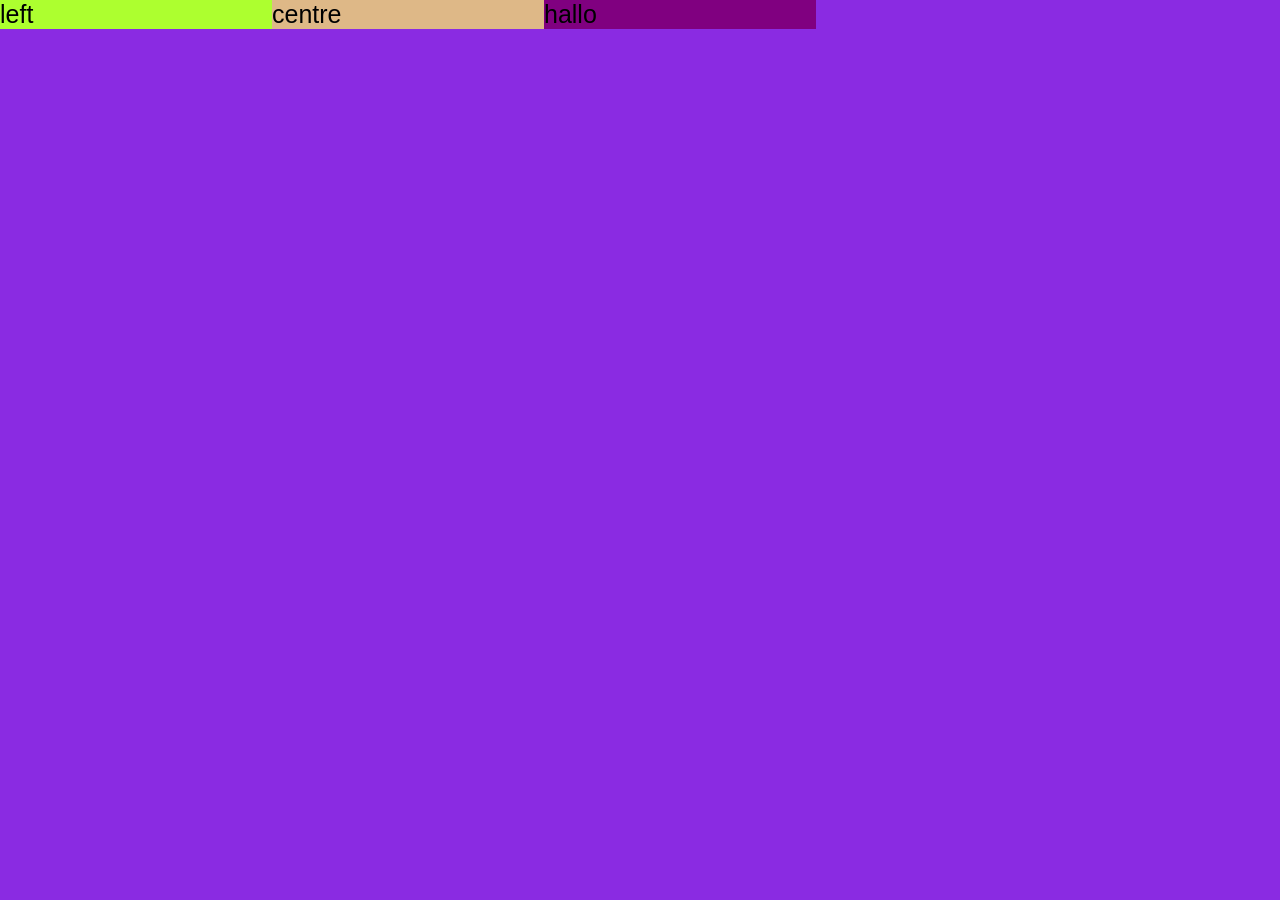
==== examples.html @ f03e0509 "Add files via upload" ====
<!DOCTYPE html>
<html lang="en">

<head>
    <meta charset="UTF-8">
    <meta name="viewport" content="width=device-width, initial-scale=1.0">
    <title>Example</title>
    <link rel="stylesheet" href="./styles/main.css">
</head>

<body>
    <!-- you can wrap stuff in a div inside div (nesting) -->
    <div class="layout">
        <div class="left">
            <p>left</p>
        </div>


        <div class="middle">
            <p>centre</p>
        </div>


        <div class="right">
            <p>hallo</p>
        </div>
    </div>

</body>

</html>
---- styles/main.css ----
/* different to html.... selectors */
body{
    background-color: blueviolet;
font-family: "comic sans ms",'Lucida Sans', 'Lucida Sans Regular', 'Lucida Grande', 'Lucida Sans Unicode', Geneva, Verdana, sans-serif;
/* single or double quotes used for those of multiple words */
}
/* must add css file to html file */

/* in order to change color of the text: paragrpahs */
p{
color: black;
/* all this fam is fallback bruh */
}

a{
    color: aqua;
}   

.home-button{
    background-color: aqua;
    padding: 10px;
    display: inline-block;
    text-align: center;
}

.Randal{
    /* uniform resource locator */
    background-image: url("../images/remmy.png");
    background-size: 25%;
    padding: 10px;
    display: inline-block;
    text-align: center;
}

.Randal:hover{
    border: 10px outset white;

}

.home-button:hover{
    border: 10px inset red;
}

.interests img{
    width: 25%;
    height: 3cm;
}



*{
    margin: 0;
    font: bold;
    font-size: 25px;
}

/* shift delete to delete whole line, padding deletes lists */
/* all elements have headings and margins, and to get rid of them on everything, 
select everything with * */


.header{
    background-color: goldenrod;
    text-align: center;
    padding: 1.5cm;


    /* you can do height in percentages */
    border: 10px outset goldenrod;
    background-image: url("../images/remmy.png"); 
    background-size: 25%;
    /* do ../ to go back */
}

.header h1{ 
    background-color: aqua;
    display: inline;
    padding: 10px;
    border-radius: 150px;
    border: 10px dotted violet;
}

.hidden-link{
    color: goldenrod;
    text-decoration: none;
    cursor: default;
} 
/* this is the hidden link  */


.blue-text, b, strong{
    color: white;
    /* you can use pixel size (px), in, cm, millimeters */
   font-size: 67px;
    font-family: "ms gothic", 'Courier New', Courier, monospace;
}
/* to change text inside body just change font inside body */
/* to move stuff do like alt and arrow keys */

.layout{
    display: grid;
    grid-template-columns: 1fr 1fr 1fr 15% 1fr;
}
/* fr = fraction, guesses the numbers instead of u doing it lolz */

.left {
    background-color: greenyellow;
}

.middle{
    background-color: burlywood;
}

.right{
    background-color: purple;
}
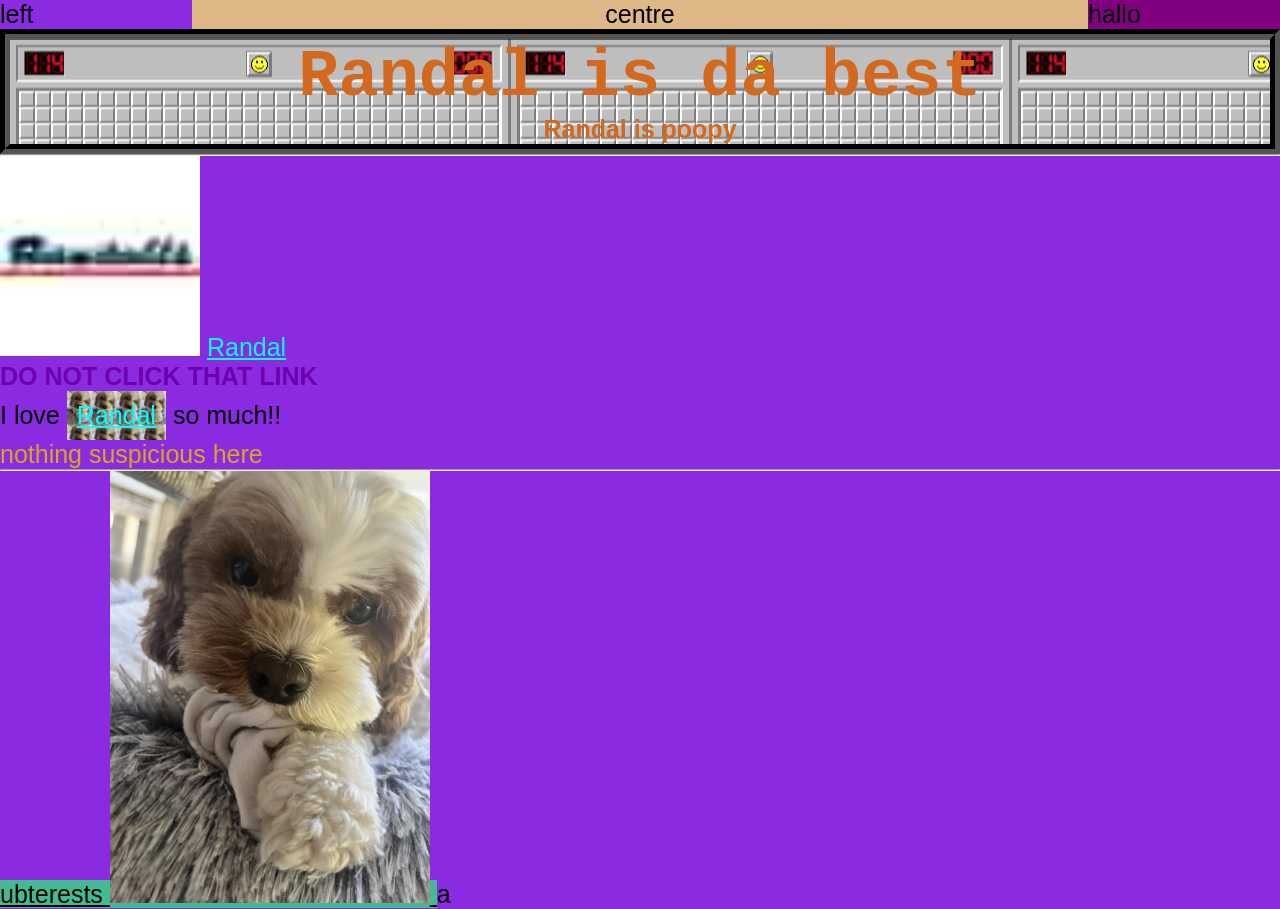
==== commit 8de0ec0a: "how do i specify what changes i did" ====
--- a/examples.html
+++ b/examples.html
@@ -28,4 +28,55 @@
 
 </body>
 
-</html>+</html>
+
+<!DOCTYPE html>
+<html lang="en">
+    <!-- you cant see stuff in the head -->
+<head>
+    <meta charset="UTF-8">
+    <meta name="viewport" content="width=device-width, initial-scale=1.0">
+    <title>My first webstie</title>
+    <link rel="stylesheet" href="./styles/main.css">
+    <!-- adding css rel = style sheet -->
+</head>
+<!-- you can look at how liev chnanges are becing made through right lick-->
+
+<body>
+
+    <div class="index">
+        <h1><b>Randal is da best</b></h1>
+        <h3>Randal is poopy</h3>
+    </div>
+    
+<!-- no closing tab hr = horizontal line -->
+    <hr> 
+<!-- src = source .=current directory -->
+ <!-- emergency backup = alt text (descriptor) -->
+  <!-- no closing but you can add slash if u want -->
+    <img class="Randalls" src="./images/download.jpg" alt="Randalls">
+
+<!-- 90 learned  -->
+
+<!-- link = a = anchor -->
+<!-- press quote dummy -->
+<a href="https://minesweeperonline.com/" target="_blank">Randal</a>
+<h6>DO NOT CLICK  THAT LINK</h6>
+<!-- new attribute  so opens in new page = target  -->
+<p>I love <a class="Randal" href="https://3dminesweeper.com/" target="_blank">Randal</a> so much!!</p>
+
+<!-- cascading style sheets = css for color -->
+
+<!-- hidden link!!! -->
+
+<a class="hidden-link" href="https://youtu.be/ENXvZ9YRjbo?si=bm9ESek4VQyWbbN2" target="_blank">nothing suspicious here</a>
+<hr>
+<a class="interests" href="./interests.html">ubterests
+     <img class="remmypilled" src="./images/remmy.png" alt="interests">
+</a>
+   
+
+
+<!-- if elements are in line then  make blocks in css -->
+</body>
+</html>a
--- a/styles/main.css
+++ b/styles/main.css
@@ -16,11 +16,19 @@
     color: aqua;
 }   
 
+.Randalls{
+    height: 200px;
+}
+
 .home-button{
     background-color: aqua;
     padding: 10px;
     display: inline-block;
     text-align: center;
+}
+
+.remmypilled{
+ height: 50%;
 }
 
 .Randal{
@@ -43,9 +51,26 @@
 
 .interests img{
     width: 25%;
-    height: 3cm;
+    height: 15%;
 }
 
+.middle{
+    text-align: center;
+}
+
+.interests{
+    color: black;
+    text-align: center;
+    background-color: rgb(66, 187, 147);
+}
+
+.nyehehehe{
+    margin: 25px;
+}
+
+.interests:hover{
+    border: 15px red inset;
+}
 
 
 *{
@@ -58,18 +83,36 @@
 /* all elements have headings and margins, and to get rid of them on everything, 
 select everything with * */
 
+.index{
+    background-color; color: white;
+    text-align: center;
+    color: chocolate;
+
+    border: 10px groove black;
+    background-image: url(../images/6b6bc61622b308cf501902d473b5ca04.gif);
+    background-size: auto;
+}
+
+h6{
+    color: rgb(110, 1, 173);
+}
 
 .header{
     background-color: goldenrod;
     text-align: center;
     padding: 1.5cm;
-
+    height: 10px
 
     /* you can do height in percentages */
     border: 10px outset goldenrod;
     background-image: url("../images/remmy.png"); 
     background-size: 25%;
     /* do ../ to go back */
+}
+
+.hide{
+    color: black;
+    font-size: 25px;
 }
 
 .header h1{ 
@@ -88,7 +131,7 @@
 /* this is the hidden link  */
 
 
-.blue-text, b, strong{
+.blue-text, b, strong{                                                [base64]           
     color: white;
     /* you can use pixel size (px), in, cm, millimeters */
    font-size: 67px;
@@ -99,12 +142,12 @@
 
 .layout{
     display: grid;
-    grid-template-columns: 1fr 1fr 1fr 15% 1fr;
+    grid-template-columns: 15% 70% 15%;
 }
 /* fr = fraction, guesses the numbers instead of u doing it lolz */
 
 .left {
-    background-color: greenyellow;
+    background-color: blueviolet;
 }
 
 .middle{
@@ -115,3 +158,15 @@
     background-color: purple;
 }
 
+.fat{
+    color: black;
+    height: 300px;
+    width: 300px;
+   background-size: 75%;
+    background-image: url(../images/6b6bc61622b308cf501902d473b5ca04.gif);
+}
+
+.schrodinger{
+    color: blueviolet;
+    cursor: default;
+}
--- a/styles/main.css
+++ b/styles/main.css
@@ -16,11 +16,19 @@
     color: aqua;
 }   
 
+.Randalls{
+    height: 200px;
+}
+
 .home-button{
     background-color: aqua;
     padding: 10px;
     display: inline-block;
     text-align: center;
+}
+
+.remmypilled{
+ height: 50%;
 }
 
 .Randal{
@@ -43,9 +51,26 @@
 
 .interests img{
     width: 25%;
-    height: 3cm;
+    height: 15%;
 }
 
+.middle{
+    text-align: center;
+}
+
+.interests{
+    color: black;
+    text-align: center;
+    background-color: rgb(66, 187, 147);
+}
+
+.nyehehehe{
+    margin: 25px;
+}
+
+.interests:hover{
+    border: 15px red inset;
+}
 
 
 *{
@@ -58,18 +83,36 @@
 /* all elements have headings and margins, and to get rid of them on everything, 
 select everything with * */
 
+.index{
+    background-color; color: white;
+    text-align: center;
+    color: chocolate;
+
+    border: 10px groove black;
+    background-image: url(../images/6b6bc61622b308cf501902d473b5ca04.gif);
+    background-size: auto;
+}
+
+h6{
+    color: rgb(110, 1, 173);
+}
 
 .header{
     background-color: goldenrod;
     text-align: center;
     padding: 1.5cm;
-
+    height: 10px
 
     /* you can do height in percentages */
     border: 10px outset goldenrod;
     background-image: url("../images/remmy.png"); 
     background-size: 25%;
     /* do ../ to go back */
+}
+
+.hide{
+    color: black;
+    font-size: 25px;
 }
 
 .header h1{ 
@@ -88,7 +131,7 @@
 /* this is the hidden link  */
 
 
-.blue-text, b, strong{
+.blue-text, b, strong{                                                [base64]           
     color: white;
     /* you can use pixel size (px), in, cm, millimeters */
    font-size: 67px;
@@ -99,12 +142,12 @@
 
 .layout{
     display: grid;
-    grid-template-columns: 1fr 1fr 1fr 15% 1fr;
+    grid-template-columns: 15% 70% 15%;
 }
 /* fr = fraction, guesses the numbers instead of u doing it lolz */
 
 .left {
-    background-color: greenyellow;
+    background-color: blueviolet;
 }
 
 .middle{
@@ -115,3 +158,15 @@
     background-color: purple;
 }
 
+.fat{
+    color: black;
+    height: 300px;
+    width: 300px;
+   background-size: 75%;
+    background-image: url(../images/6b6bc61622b308cf501902d473b5ca04.gif);
+}
+
+.schrodinger{
+    color: blueviolet;
+    cursor: default;
+}
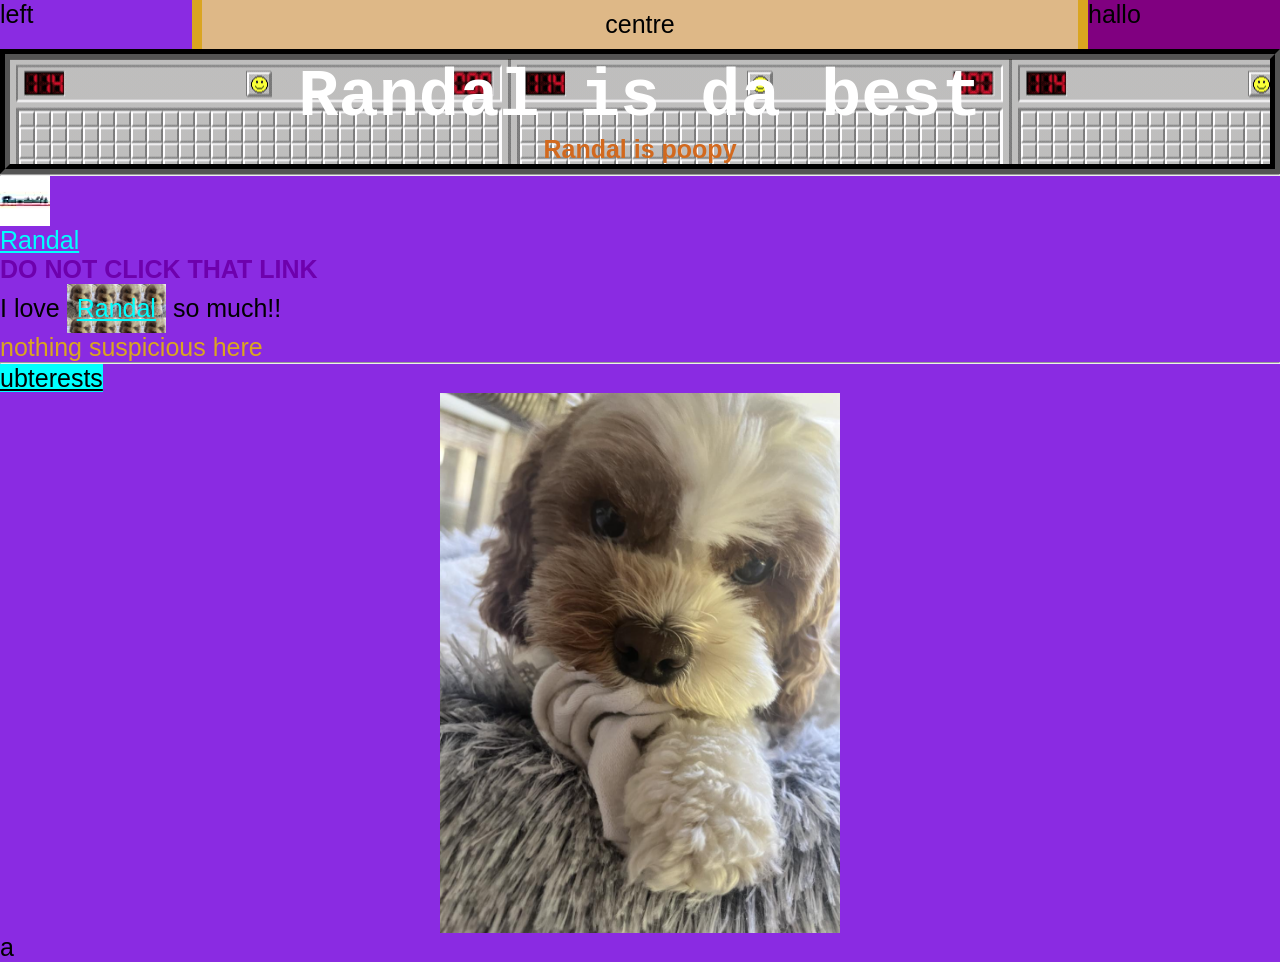
==== commit f89203c0: "grr" ====
--- a/examples.html
+++ b/examples.html
@@ -79,4 +79,7 @@
 
 <!-- if elements are in line then  make blocks in css -->
 </body>
-</html>a+</html>a
+
+<!-- justify content = main axis -->
+ <!-- align = cross axis (y) -->
--- a/styles/main.css
+++ b/styles/main.css
@@ -11,25 +11,32 @@
 color: black;
 /* all this fam is fallback bruh */
 }
+*{
+    margin: 0;
+    font: bold;
+    font-size: 25px;
+}
+
+/* shift delete to delete whole line, padding deletes lists */
+/* all elements have headings and margins, and to get rid of them on everything, 
+select everything with * */
 
 a{
     color: aqua;
 }   
 
 .Randalls{
-    height: 200px;
-}
-
-.home-button{
-    background-color: aqua;
-    padding: 10px;
-    display: inline-block;
-    text-align: center;
+    display: flex;
+    flex-basis: 50vh;
 }
 
 .remmypilled{
- height: 50%;
-}
+ height: 60vh;
+ display: block;
+margin-left: auto;
+margin-right: auto;
+}
+
 
 .Randal{
     /* uniform resource locator */
@@ -42,16 +49,6 @@
 
 .Randal:hover{
     border: 10px outset white;
-
-}
-
-.home-button:hover{
-    border: 10px inset red;
-}
-
-.interests img{
-    width: 25%;
-    height: 15%;
 }
 
 .middle{
@@ -61,7 +58,7 @@
 .interests{
     color: black;
     text-align: center;
-    background-color: rgb(66, 187, 147);
+    background-color: cyan;
 }
 
 .nyehehehe{
@@ -72,55 +69,113 @@
     border: 15px red inset;
 }
 
-
-*{
-    margin: 0;
-    font: bold;
-    font-size: 25px;
-}
-
-/* shift delete to delete whole line, padding deletes lists */
-/* all elements have headings and margins, and to get rid of them on everything, 
-select everything with * */
-
 .index{
-    background-color; color: white;
+    margin-bottom: 3rem auto;
+    background-color: color white;
     text-align: center;
     color: chocolate;
-
+    display: block;
     border: 10px groove black;
     background-image: url(../images/6b6bc61622b308cf501902d473b5ca04.gif);
     background-size: auto;
 }
+.bigboy{
+    display: flex;
+    flex-wrap: wrap;
+    border: 10px solid goldenrod;
+    height: 90vh;
+    align-content:flex-start;
+}
+
+.layout{
+    display: grid;
+    grid-template-columns: 15% 70% 15%;
+}
+
+.left {
+    background-color: blueviolet;
+    background-size: 10%;
+    display: grid;
+    grid-template-columns: auto;
+}
+
+.middle{
+    border-left: 10px solid goldenrod;
+    border-right: 10px solid goldenrod;
+    padding: 10px;
+    background-color: burlywood;
+    background-size: 1fr;
+    display: grid;
+    grid-template-columns: auto;
+}
+
+.right{
+    background-color: purple;
+    background-size: 10%;
+    display:flex;
+    flex-direction: column;
+}
+
 
 h6{
     color: rgb(110, 1, 173);
 }
 
+
+/* justify content = main axis (x-axis) */
+
+.container{
+    display: flex;
+   flex-direction: column-reverse;
+   justify-content: left;
+
+}
+.box{
+    width: 150px;
+    height: 150px;
+    font-size: 3em;
+    text-align: center;
+    border-radius: 15px;
+}
+#box1{
+    background-color: hsl(286, 74%, 20%)
+}
+#box2{
+    background-color: hsl(41, 100%, 37%);
+}
+#box3{
+    background-color: hsl(130, 52%, 38%);
+}
+#box4{
+    background-color: hsl(0, 100%, 40%);
+}
+.hide{
+    color: burlywood;
+    font-size: 25px;
+    text-decoration: none;
+    cursor: e-resize;
+}
+
 .header{
     background-color: goldenrod;
     text-align: center;
+    align-items: center;
     padding: 1.5cm;
-    height: 10px
-
-    /* you can do height in percentages */
+    height: 60px;
     border: 10px outset goldenrod;
     background-image: url("../images/remmy.png"); 
-    background-size: 25%;
+    background-size: 100px 200px;
     /* do ../ to go back */
 }
 
-.hide{
-    color: black;
-    font-size: 25px;
-}
-
-.header h1{ 
+.header button{ 
     background-color: aqua;
     display: inline;
     padding: 10px;
     border-radius: 150px;
     border: 10px dotted violet;
+    font-family: "comic sans ms", 'Times New Roman', Times, serif;
+   
 }
 
 .hidden-link{
@@ -130,8 +185,8 @@
 } 
 /* this is the hidden link  */
 
-
-.blue-text, b, strong{                                                [base64]           
+/* i fell asleep while coding whoops */
+.blue-text, b, strong{                                         
     color: white;
     /* you can use pixel size (px), in, cm, millimeters */
    font-size: 67px;
@@ -140,23 +195,7 @@
 /* to change text inside body just change font inside body */
 /* to move stuff do like alt and arrow keys */
 
-.layout{
-    display: grid;
-    grid-template-columns: 15% 70% 15%;
-}
-/* fr = fraction, guesses the numbers instead of u doing it lolz */
-
-.left {
-    background-color: blueviolet;
-}
-
-.middle{
-    background-color: burlywood;
-}
-
-.right{
-    background-color: purple;
-}
+lolz */
 
 .fat{
     color: black;
@@ -166,7 +205,18 @@
     background-image: url(../images/6b6bc61622b308cf501902d473b5ca04.gif);
 }
 
+/* idk why i named it that lol */
 .schrodinger{
     color: blueviolet;
     cursor: default;
+}
+
+.home-button{
+    background-color: aqua;
+    padding: 10px;
+    display: inline-block;
+    text-align: center;
+}
+.home-button:hover{
+    border: 10px inset red;
 }
--- a/styles/main.css
+++ b/styles/main.css
@@ -11,25 +11,32 @@
 color: black;
 /* all this fam is fallback bruh */
 }
+*{
+    margin: 0;
+    font: bold;
+    font-size: 25px;
+}
+
+/* shift delete to delete whole line, padding deletes lists */
+/* all elements have headings and margins, and to get rid of them on everything, 
+select everything with * */
 
 a{
     color: aqua;
 }   
 
 .Randalls{
-    height: 200px;
-}
-
-.home-button{
-    background-color: aqua;
-    padding: 10px;
-    display: inline-block;
-    text-align: center;
+    display: flex;
+    flex-basis: 50vh;
 }
 
 .remmypilled{
- height: 50%;
-}
+ height: 60vh;
+ display: block;
+margin-left: auto;
+margin-right: auto;
+}
+
 
 .Randal{
     /* uniform resource locator */
@@ -42,16 +49,6 @@
 
 .Randal:hover{
     border: 10px outset white;
-
-}
-
-.home-button:hover{
-    border: 10px inset red;
-}
-
-.interests img{
-    width: 25%;
-    height: 15%;
 }
 
 .middle{
@@ -61,7 +58,7 @@
 .interests{
     color: black;
     text-align: center;
-    background-color: rgb(66, 187, 147);
+    background-color: cyan;
 }
 
 .nyehehehe{
@@ -72,55 +69,113 @@
     border: 15px red inset;
 }
 
-
-*{
-    margin: 0;
-    font: bold;
-    font-size: 25px;
-}
-
-/* shift delete to delete whole line, padding deletes lists */
-/* all elements have headings and margins, and to get rid of them on everything, 
-select everything with * */
-
 .index{
-    background-color; color: white;
+    margin-bottom: 3rem auto;
+    background-color: color white;
     text-align: center;
     color: chocolate;
-
+    display: block;
     border: 10px groove black;
     background-image: url(../images/6b6bc61622b308cf501902d473b5ca04.gif);
     background-size: auto;
 }
+.bigboy{
+    display: flex;
+    flex-wrap: wrap;
+    border: 10px solid goldenrod;
+    height: 90vh;
+    align-content:flex-start;
+}
+
+.layout{
+    display: grid;
+    grid-template-columns: 15% 70% 15%;
+}
+
+.left {
+    background-color: blueviolet;
+    background-size: 10%;
+    display: grid;
+    grid-template-columns: auto;
+}
+
+.middle{
+    border-left: 10px solid goldenrod;
+    border-right: 10px solid goldenrod;
+    padding: 10px;
+    background-color: burlywood;
+    background-size: 1fr;
+    display: grid;
+    grid-template-columns: auto;
+}
+
+.right{
+    background-color: purple;
+    background-size: 10%;
+    display:flex;
+    flex-direction: column;
+}
+
 
 h6{
     color: rgb(110, 1, 173);
 }
 
+
+/* justify content = main axis (x-axis) */
+
+.container{
+    display: flex;
+   flex-direction: column-reverse;
+   justify-content: left;
+
+}
+.box{
+    width: 150px;
+    height: 150px;
+    font-size: 3em;
+    text-align: center;
+    border-radius: 15px;
+}
+#box1{
+    background-color: hsl(286, 74%, 20%)
+}
+#box2{
+    background-color: hsl(41, 100%, 37%);
+}
+#box3{
+    background-color: hsl(130, 52%, 38%);
+}
+#box4{
+    background-color: hsl(0, 100%, 40%);
+}
+.hide{
+    color: burlywood;
+    font-size: 25px;
+    text-decoration: none;
+    cursor: e-resize;
+}
+
 .header{
     background-color: goldenrod;
     text-align: center;
+    align-items: center;
     padding: 1.5cm;
-    height: 10px
-
-    /* you can do height in percentages */
+    height: 60px;
     border: 10px outset goldenrod;
     background-image: url("../images/remmy.png"); 
-    background-size: 25%;
+    background-size: 100px 200px;
     /* do ../ to go back */
 }
 
-.hide{
-    color: black;
-    font-size: 25px;
-}
-
-.header h1{ 
+.header button{ 
     background-color: aqua;
     display: inline;
     padding: 10px;
     border-radius: 150px;
     border: 10px dotted violet;
+    font-family: "comic sans ms", 'Times New Roman', Times, serif;
+   
 }
 
 .hidden-link{
@@ -130,8 +185,8 @@
 } 
 /* this is the hidden link  */
 
-
-.blue-text, b, strong{                                                [base64]           
+/* i fell asleep while coding whoops */
+.blue-text, b, strong{                                         
     color: white;
     /* you can use pixel size (px), in, cm, millimeters */
    font-size: 67px;
@@ -140,23 +195,7 @@
 /* to change text inside body just change font inside body */
 /* to move stuff do like alt and arrow keys */
 
-.layout{
-    display: grid;
-    grid-template-columns: 15% 70% 15%;
-}
-/* fr = fraction, guesses the numbers instead of u doing it lolz */
-
-.left {
-    background-color: blueviolet;
-}
-
-.middle{
-    background-color: burlywood;
-}
-
-.right{
-    background-color: purple;
-}
+lolz */
 
 .fat{
     color: black;
@@ -166,7 +205,18 @@
     background-image: url(../images/6b6bc61622b308cf501902d473b5ca04.gif);
 }
 
+/* idk why i named it that lol */
 .schrodinger{
     color: blueviolet;
     cursor: default;
+}
+
+.home-button{
+    background-color: aqua;
+    padding: 10px;
+    display: inline-block;
+    text-align: center;
+}
+.home-button:hover{
+    border: 10px inset red;
 }
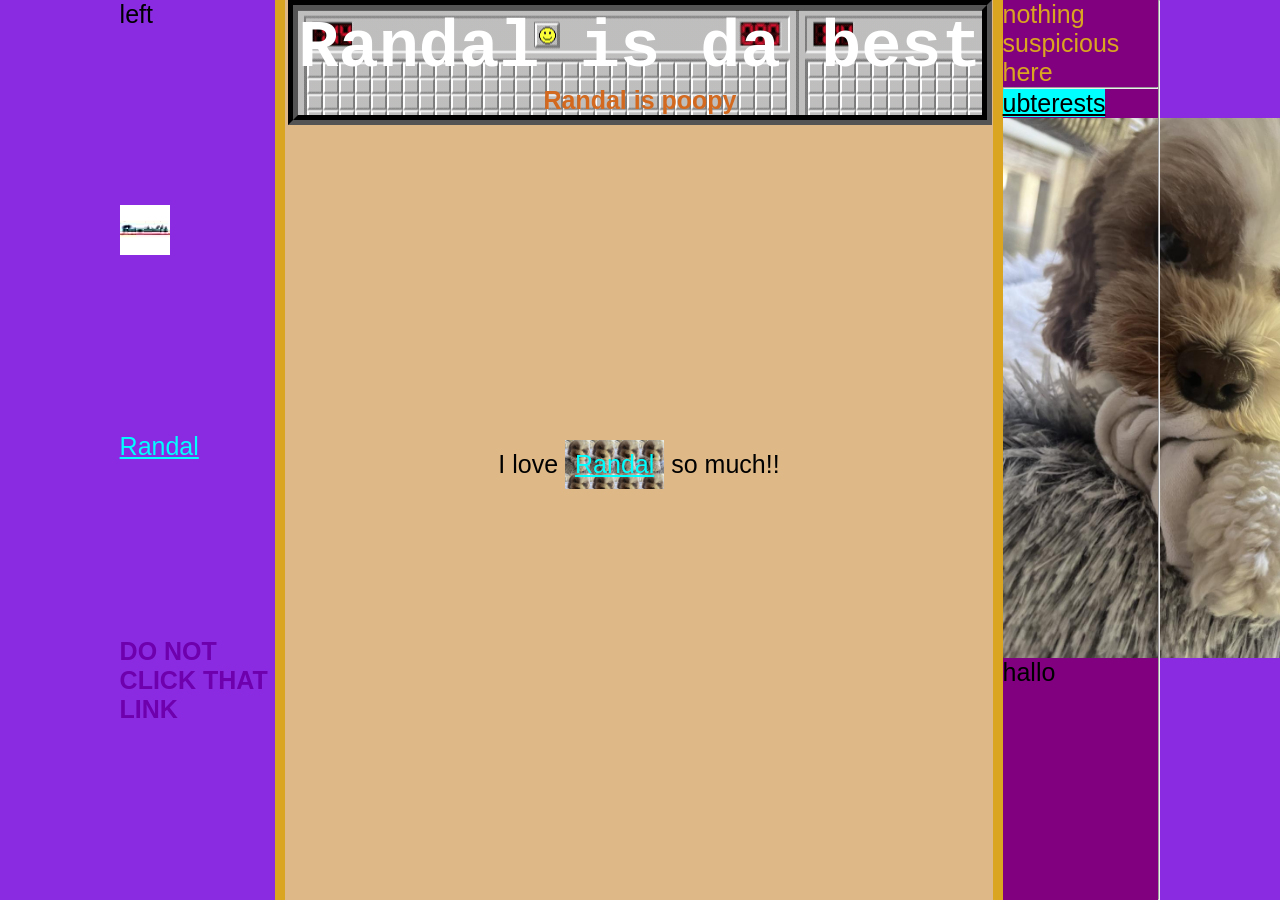
==== commit f4297579: "did a lot" ====
--- a/examples.html
+++ b/examples.html
@@ -1,85 +1,73 @@
-<!DOCTYPE html>
-<html lang="en">
-
-<head>
-    <meta charset="UTF-8">
-    <meta name="viewport" content="width=device-width, initial-scale=1.0">
-    <title>Example</title>
-    <link rel="stylesheet" href="./styles/main.css">
-</head>
-
-<body>
-    <!-- you can wrap stuff in a div inside div (nesting) -->
-    <div class="layout">
-        <div class="left">
-            <p>left</p>
-        </div>
-
-
-        <div class="middle">
-            <p>centre</p>
-        </div>
-
-
-        <div class="right">
-            <p>hallo</p>
-        </div>
-    </div>
-
-</body>
-
-</html>
-
 <!DOCTYPE html>
 <html lang="en">
     <!-- you cant see stuff in the head -->
 <head>
     <meta charset="UTF-8">
     <meta name="viewport" content="width=device-width, initial-scale=1.0">
-    <title>My first webstie</title>
+    <title>examples</title>
     <link rel="stylesheet" href="./styles/main.css">
     <!-- adding css rel = style sheet -->
 </head>
 <!-- you can look at how liev chnanges are becing made through right lick-->
 
 <body>
-
-    <div class="index">
+    
+    <main class="index">
         <h1><b>Randal is da best</b></h1>
         <h3>Randal is poopy</h3>
+    </main>
+    <!-- you can wrap stuff in a div inside div (nesting) -->
+    <div class="layout">
+        <div class="left">
+            <p>left</p>
+            <!-- src = source .=current directory -->
+         <!-- emergency backup = alt text (descriptor) -->
+         <!-- no closing but you can add slash if u want -->
+    <img class="Randalls" src="./images/download.jpg" alt="Randalls">
+
+            <!-- press quote dummy -->
+
+            <a href="https://minesweeperonline.com/" target="_blank">Randal</a>
+             <h6>DO NOT CLICK  THAT LINK</h6>
+            <!-- new attribute  so opens in new page = target  -->
+
+           <!-- cascading style sheets = css for color -->
+        </div>
+
+        <div class="middle">
+            <p>centre</p>
+                 <p>I love <a class="Randal" href="https://3dminesweeper.com/" target="_blank">Randal</a> so much!!</p>
+
+        </div>
+
+
+        <div class="right">
+            <!-- hidden link!!! -->
+
+            <a class="hidden-link" href="https://youtu.be/ENXvZ9YRjbo?si=bm9ESek4VQyWbbN2" target="_blank">nothing suspicious here</a>
+            <hr>
+            <a class="interests" href="./interests.html">ubterests
+           <img class="remmypilled" src="./images/r3mmy.png" alt="interests">
+            </a>
+   
+            <p>hallo</p>
+
+        </div>
     </div>
+</body>
     
 <!-- no closing tab hr = horizontal line -->
     <hr> 
-<!-- src = source .=current directory -->
- <!-- emergency backup = alt text (descriptor) -->
-  <!-- no closing but you can add slash if u want -->
-    <img class="Randalls" src="./images/download.jpg" alt="Randalls">
 
 <!-- 90 learned  -->
 
 <!-- link = a = anchor -->
-<!-- press quote dummy -->
-<a href="https://minesweeperonline.com/" target="_blank">Randal</a>
-<h6>DO NOT CLICK  THAT LINK</h6>
-<!-- new attribute  so opens in new page = target  -->
-<p>I love <a class="Randal" href="https://3dminesweeper.com/" target="_blank">Randal</a> so much!!</p>
 
-<!-- cascading style sheets = css for color -->
 
-<!-- hidden link!!! -->
 
-<a class="hidden-link" href="https://youtu.be/ENXvZ9YRjbo?si=bm9ESek4VQyWbbN2" target="_blank">nothing suspicious here</a>
-<hr>
-<a class="interests" href="./interests.html">ubterests
-     <img class="remmypilled" src="./images/remmy.png" alt="interests">
-</a>
-   
 
 
 <!-- if elements are in line then  make blocks in css -->
-</body>
-</html>a
 
 <!-- justify content = main axis -->
  <!-- align = cross axis (y) -->
--- a/styles/main.css
+++ b/styles/main.css
@@ -1,75 +1,78 @@
-/* different to html.... selectors */
-body{
-    background-color: blueviolet;
-font-family: "comic sans ms",'Lucida Sans', 'Lucida Sans Regular', 'Lucida Grande', 'Lucida Sans Unicode', Geneva, Verdana, sans-serif;
-/* single or double quotes used for those of multiple words */
-}
-/* must add css file to html file */
-
-/* in order to change color of the text: paragrpahs */
-p{
-color: black;
-/* all this fam is fallback bruh */
-}
-*{
+
+
+* {
     margin: 0;
     font: bold;
     font-size: 25px;
 }
 
-/* shift delete to delete whole line, padding deletes lists */
-/* all elements have headings and margins, and to get rid of them on everything, 
-select everything with * */
-
-a{
+p {
+    color: black;
+}
+
+
+a {
     color: aqua;
-}   
-
-.Randalls{
+}
+
+body {
+    font-family: "comic sans ms", 'Lucida Sans', 'Lucida Sans Regular', 'Lucida Grande', 'Lucida Sans Unicode', Geneva, Verdana, sans-serif;
+    background-color: blueviolet;
+    height: 100%;
+    min-height: 100vh;
+    display: flex;
+    justify-content: center;
+    overflow-x: hidden;
+
+}
+
+
+.Randalls {
     display: flex;
     flex-basis: 50vh;
 }
 
-.remmypilled{
- height: 60vh;
- display: block;
-margin-left: auto;
-margin-right: auto;
-}
-
-
-.Randal{
-    /* uniform resource locator */
-    background-image: url("../images/remmy.png");
+.remmypilled {
+    height: 60vh;
+    display: block;
+    text-decoration: none;
+    margin-left: auto;
+    margin-right: auto;
+}
+
+.remedy{
+    color: blue;
+}
+
+.Randal {
+    background-image: url("../images/r3mmy.png");
     background-size: 25%;
     padding: 10px;
     display: inline-block;
     text-align: center;
 }
 
-.Randal:hover{
+.Randal:hover {
     border: 10px outset white;
 }
 
-.middle{
-    text-align: center;
-}
-
-.interests{
+.horizontalline{
+    margin: 25px;
+}
+
+.interests {
     color: black;
     text-align: center;
     background-color: cyan;
 }
 
-.nyehehehe{
-    margin: 25px;
-}
-
-.interests:hover{
+.interests:hover {
     border: 15px red inset;
 }
 
-.index{
+.index {
+    position: absolute;
+    align-self: start;
     margin-bottom: 3rem auto;
     background-color: color white;
     text-align: center;
@@ -79,144 +82,170 @@
     background-image: url(../images/6b6bc61622b308cf501902d473b5ca04.gif);
     background-size: auto;
 }
-.bigboy{
+
+.bigboy {
     display: flex;
     flex-wrap: wrap;
     border: 10px solid goldenrod;
-    height: 90vh;
-    align-content:flex-start;
-}
-
-.layout{
+    height: 87vh;
+    align-content: flex-start;
+}
+
+.layout {
     display: grid;
     grid-template-columns: 15% 70% 15%;
 }
 
 .left {
-    background-color: blueviolet;
+    background-color:blueviolet;
     background-size: 10%;
     display: grid;
     grid-template-columns: auto;
 }
 
-.middle{
+.middle {
+    text-align: center ;
     border-left: 10px solid goldenrod;
     border-right: 10px solid goldenrod;
     padding: 10px;
+
     background-color: burlywood;
     background-size: 1fr;
+
     display: grid;
     grid-template-columns: auto;
 }
 
-.right{
+.right {
     background-color: purple;
     background-size: 10%;
-    display:flex;
-    flex-direction: column;
-}
-
-
-h6{
+}
+
+body h2{
+    font-family: "comic sans ms", 'Courier New', Courier, monospace;
+    text-align: center;;
+}
+
+h6 {
     color: rgb(110, 1, 173);
 }
 
 
 /* justify content = main axis (x-axis) */
 
-.container{
-    display: flex;
-   flex-direction: column-reverse;
-   justify-content: left;
-
-}
-.box{
+.container {
+    display: flex;
+    flex-direction: column-reverse;
+    justify-content: left;
+
+}
+
+.box {
     width: 150px;
     height: 150px;
     font-size: 3em;
     text-align: center;
     border-radius: 15px;
 }
-#box1{
-    background-color: hsl(286, 74%, 20%)
-}
-#box2{
-    background-color: hsl(41, 100%, 37%);
-}
-#box3{
+
+#box1 {
+    background-color: hsl(286, 74%, 20%);
+    background-image: url(../images/k3nny.jpg);
+    background-size: 200px 200px;
+    background-position: -1.6cm;
+}
+
+#box2 {
+    background-color: aliceblue;
+    background-image:url(../images/k3iko.jpg);
+    background-size: 150px 150px;
+}
+
+#box3 {
     background-color: hsl(130, 52%, 38%);
-}
-#box4{
+    background-image: url(../images/Ang3la.jpg);
+    background-size: 150px 150px;
+}
+
+#box4 {
     background-color: hsl(0, 100%, 40%);
-}
-.hide{
+    background-image: url(../images/Hunt3r.jpg);
+    background-size: 150px 150px;
+}
+
+.hide {
     color: burlywood;
     font-size: 25px;
     text-decoration: none;
     cursor: e-resize;
 }
 
-.header{
+.header {
+    position: absolute;
+    align-self: start;
     background-color: goldenrod;
     text-align: center;
     align-items: center;
     padding: 1.5cm;
     height: 60px;
+ 
     border: 10px outset goldenrod;
-    background-image: url("../images/remmy.png"); 
+    background-image: url("../images/r3mmy.png");
     background-size: 100px 200px;
     /* do ../ to go back */
 }
 
-.header button{ 
+.header button {
     background-color: aqua;
     display: inline;
     padding: 10px;
     border-radius: 150px;
     border: 10px dotted violet;
     font-family: "comic sans ms", 'Times New Roman', Times, serif;
-   
-}
-
-.hidden-link{
+}
+
+
+
+.interrets{
+    display: flex;
+    flex-direction: row;
+    margin-top: 25vh;
+}
+
+ul, ol{}
+
+.hidden-link {
     color: goldenrod;
     text-decoration: none;
     cursor: default;
-} 
-/* this is the hidden link  */
-
-/* i fell asleep while coding whoops */
-.blue-text, b, strong{                                         
+}
+
+.blue-text,b,strong {
     color: white;
-    /* you can use pixel size (px), in, cm, millimeters */
-   font-size: 67px;
+    font-size: 67px;
     font-family: "ms gothic", 'Courier New', Courier, monospace;
 }
-/* to change text inside body just change font inside body */
-/* to move stuff do like alt and arrow keys */
-
-lolz */
-
-.fat{
+
+.fat {
     color: black;
     height: 300px;
     width: 300px;
-   background-size: 75%;
+    background-size: 75%;
     background-image: url(../images/6b6bc61622b308cf501902d473b5ca04.gif);
 }
 
-/* idk why i named it that lol */
-.schrodinger{
+.schrodinger {
     color: blueviolet;
     cursor: default;
 }
 
-.home-button{
+.home-button {
     background-color: aqua;
     padding: 10px;
     display: inline-block;
     text-align: center;
 }
-.home-button:hover{
+
+.home-button:hover {
     border: 10px inset red;
 }
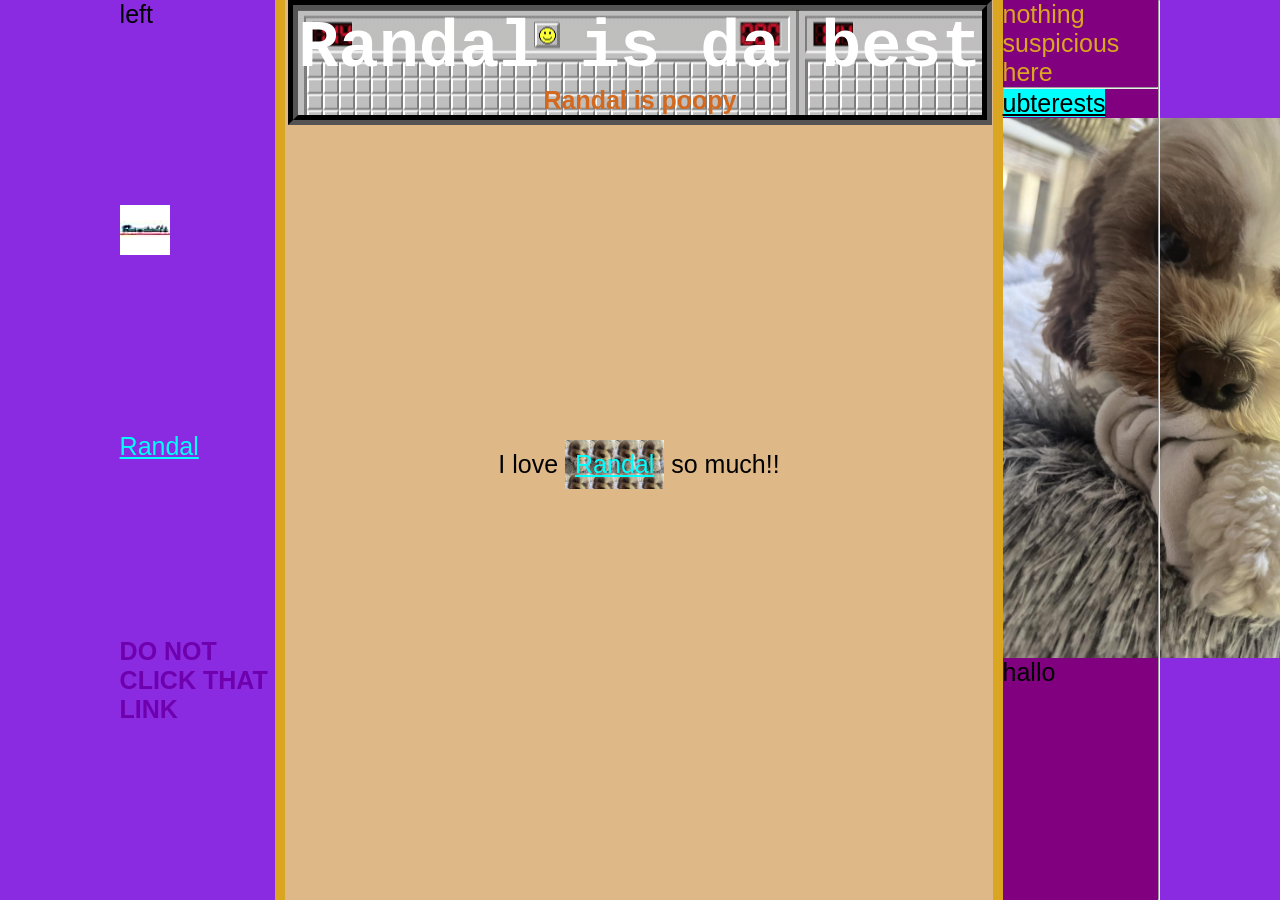
==== commit 677640fa: "i added my top 3 fav sweepers" ====
--- a/examples.html
+++ b/examples.html
@@ -8,7 +8,7 @@
     <link rel="stylesheet" href="./styles/main.css">
     <!-- adding css rel = style sheet -->
 </head>
-<!-- you can look at how liev chnanges are becing made through right lick-->
+<!-- you can look at how live  chnanges are becing made through right lick-->
 
 <body>
     
--- a/styles/main.css
+++ b/styles/main.css
@@ -23,9 +23,12 @@
     display: flex;
     justify-content: center;
     overflow-x: hidden;
-
-}
-
+  
+}
+
+body.no-layout{
+    flex-direction: column;
+}
 
 .Randalls {
     display: flex;
@@ -70,6 +73,18 @@
     border: 15px red inset;
 }
 
+.hidden-link {
+    color: goldenrod;
+    text-decoration: none;
+    cursor: default;
+}
+
+.blue-text,b,strong {
+    color: white;
+    font-size: 67px;
+    font-family: "ms gothic", 'Courier New', Courier, monospace;
+}
+
 .index {
     position: absolute;
     align-self: start;
@@ -87,7 +102,7 @@
     display: flex;
     flex-wrap: wrap;
     border: 10px solid goldenrod;
-    height: 87vh;
+    height: 90vh;
     align-content: flex-start;
 }
 
@@ -130,7 +145,6 @@
     color: rgb(110, 1, 173);
 }
 
-
 /* justify content = main axis (x-axis) */
 
 .container {
@@ -149,8 +163,9 @@
 }
 
 #box1 {
+    text-align: center;
     background-color: hsl(286, 74%, 20%);
-    background-image: url(../images/k3nny.jpg);
+    background-image: url(../images/b3ans.png);
     background-size: 200px 200px;
     background-position: -1.6cm;
 }
@@ -161,6 +176,11 @@
     background-size: 150px 150px;
 }
 
+#box5 {
+    background-size: 150px 150px;
+    background-image: url(../images/lucif3r.jpg);
+}
+
 #box3 {
     background-color: hsl(130, 52%, 38%);
     background-image: url(../images/Ang3la.jpg);
@@ -171,6 +191,11 @@
     background-color: hsl(0, 100%, 40%);
     background-image: url(../images/Hunt3r.jpg);
     background-size: 150px 150px;
+}
+
+.itshuntertime{
+    text-decoration: none;
+    cursor: e-resize;
 }
 
 .hide {
@@ -180,22 +205,24 @@
     cursor: e-resize;
 }
 
-.header {
-    position: absolute;
-    align-self: start;
+/* INTERESTS */
+
+.header{
+
     background-color: goldenrod;
     text-align: center;
     align-items: center;
+    float: inline-start;
     padding: 1.5cm;
+    width: 100%;
     height: 60px;
- 
     border: 10px outset goldenrod;
-    background-image: url("../images/r3mmy.png");
-    background-size: 100px 200px;
+    background-image: url("../images/r3mmy.png"); 
+    background-size: 100px 270px;
     /* do ../ to go back */
 }
 
-.header button {
+.header button{ 
     background-color: aqua;
     display: inline;
     padding: 10px;
@@ -204,33 +231,23 @@
     font-family: "comic sans ms", 'Times New Roman', Times, serif;
 }
 
-
-
 .interrets{
     display: flex;
     flex-direction: row;
     margin-top: 25vh;
 }
 
-ul, ol{}
-
-.hidden-link {
-    color: goldenrod;
-    text-decoration: none;
-    cursor: default;
-}
-
-.blue-text,b,strong {
-    color: white;
-    font-size: 67px;
-    font-family: "ms gothic", 'Courier New', Courier, monospace;
-}
+.whiteborder {
+    border: 10px dotted white;
+}
+
 
 .fat {
+    float: initial;
     color: black;
-    height: 300px;
+    height: 30em;
     width: 300px;
-    background-size: 75%;
+    background-size: 5%;
     background-image: url(../images/6b6bc61622b308cf501902d473b5ca04.gif);
 }
 
@@ -244,8 +261,88 @@
     padding: 10px;
     display: inline-block;
     text-align: center;
+    align-self: flex-end;
 }
 
 .home-button:hover {
     border: 10px inset red;
+}
+
+.cinema{
+    background-color: rgb(59, 59, 59);
+    padding: 10px;
+    display: inline-block;
+    text-align: center;
+    align-self: flex-end;
+}
+
+.cinema:hover {
+    border: 10px dotted black;
+}
+
+
+.split {
+    display: flex;
+}
+
+.split-section{
+    flex: 1;
+}
+
+.home-button{
+    background-color: aqua;
+    padding: 10px;
+    display: block;
+    text-align: center;
+}
+.home-button:hover{
+    border: 10px inset red;
+}
+
+.img-container{
+    position: relative;
+    overflow: hidden;
+    width: 300px;
+    height: 500px;
+    border: 2px solid #ccc;
+    border-radius: 8px;
+    cursor:zoom-in;
+    margin-top: 15vh;
+}
+
+.img-container img{
+    width: 100%;
+    height: 100%;
+    object-fit: cover;
+    transition: transform 0.4s ease;
+    align-self: center;
+}
+
+.img-container:hover img{
+    transform: scale(1.5);}
+
+.piccys {
+    display: flex;
+    padding: 10 cm;
+}
+
+.hunter-section{
+    flex-flow: row;
+    flex-basis: 60px;
+}
+
+
+.asdf{
+    height:350px;
+    width:350px;
+}
+
+.munted{
+    height:350px;
+    width:350px;
+}
+
+.fourteen{
+    height:350px;
+    width:350px;
 }
